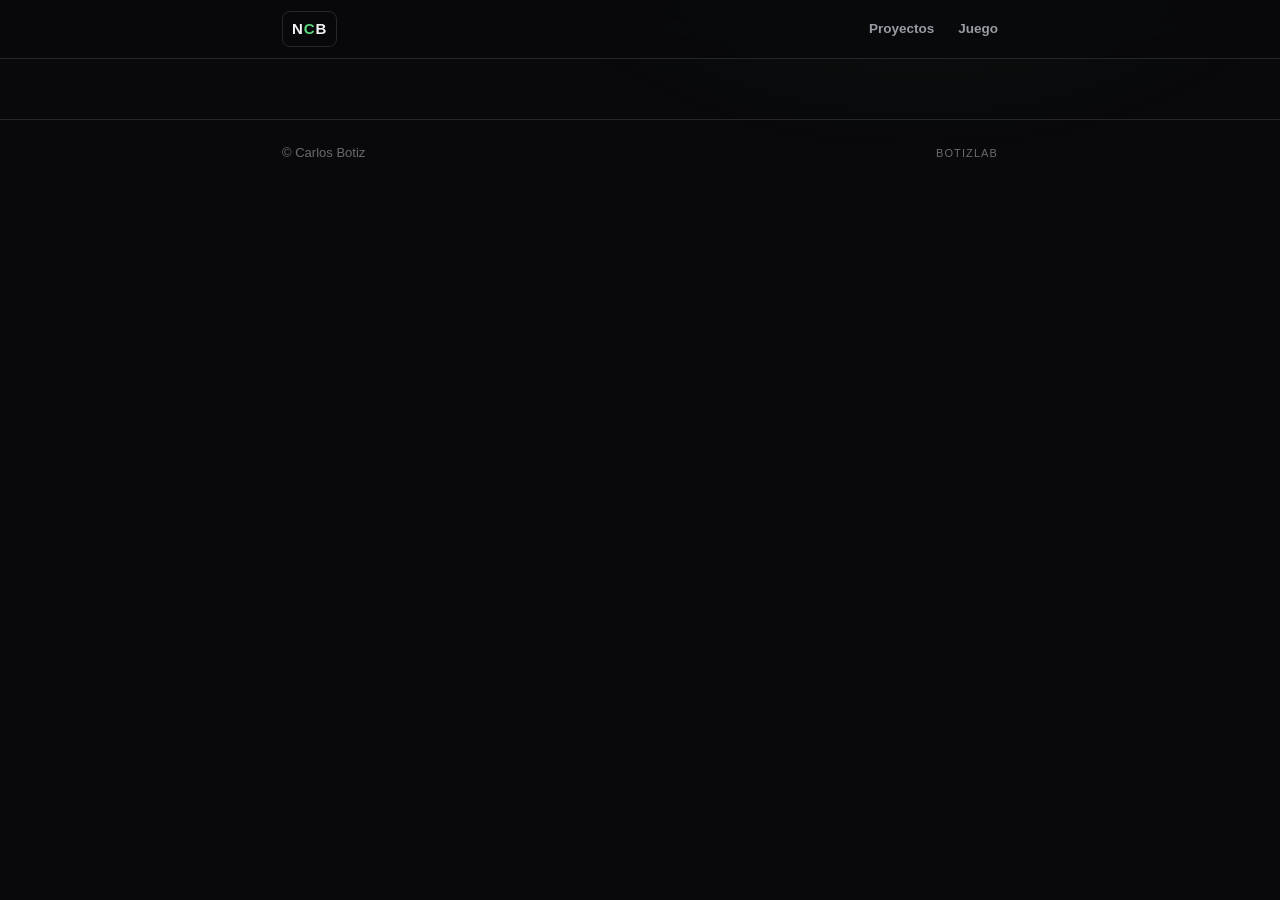
==== cuenta/index.html @ 978d1b6d "Entrar y crear cuenta, reordenados Los textos hablan de BotizLab, que es lo que es la cuenta, y no d" ====
<!DOCTYPE html>
<html lang="es">
<head>
  <meta charset="UTF-8" />
  <meta name="viewport" content="width=device-width, initial-scale=1.0" />
  <title>Tu cuenta — Carlos Botiz</title>
  <meta name="description" content="Tu cuenta de GymSpeak: la misma para la app, el juego y la web." />
  <meta name="theme-color" content="#09090b" />
  <link rel="icon" href="../assets/favicon.svg" type="image/svg+xml" />
  <link rel="stylesheet" href="../css/styles.css?v=9" />
  <link rel="stylesheet" href="cuenta.css?v=9" />
</head>
<body>

  <nav class="nav">
    <div class="wrap nav-inner">
      <a class="mono" href="/" aria-label="Inicio">N<i>C</i>B</a>
      <div class="nav-links">
        <a href="/#proyectos">Proyectos</a>
        <a href="/juego/">Juego</a>
      </div>
    </div>
  </nav>

  <main class="wrap estrecho">

    <!-- Cargando: evita el parpadeo de "Entrar" a quien ya tiene sesión -->
    <p class="cargando" id="cargando">Un momento…</p>

    <!-- ── Entrar o registrarse ── -->
    <section class="card" id="acceso" hidden>
      <div class="pestanas" role="tablist">
        <button type="button" role="tab" data-modo="entrar" aria-selected="true">Entrar</button>
        <button type="button" role="tab" data-modo="registro" aria-selected="false">Crear cuenta</button>
      </div>

      <p class="explica" id="explica">
        Si ya tienes cuenta de BotizLab, inicia sesión.
      </p>

      <form id="formAcceso" novalidate onsubmit="return false">
        <!-- En el registro cada campo va en su línea: son datos distintos, y en
             pareja parecen uno solo partido en dos -->
        <div class="solo-registro" hidden>
          <label>
            <span>Nombre</span>
            <input type="text" name="nombre" maxlength="40" autocomplete="name" aria-describedby="e-nombre" />
            <small class="fallo" id="e-nombre"></small>
          </label>
          <label>
            <span>Usuario</span>
            <input type="text" name="usuario" maxlength="20" autocomplete="username" placeholder="sin arroba" aria-describedby="e-usuario" />
            <small class="fallo" id="e-usuario"></small>
          </label>
        </div>

        <label>
          <span>Correo</span>
          <input type="email" name="email" maxlength="120" required autocomplete="email" aria-describedby="e-email" />
          <small class="fallo" id="e-email"></small>
        </label>

        <label>
          <span>Contraseña</span>
          <input type="password" name="clave" required autocomplete="current-password" aria-describedby="e-clave" />
          <small class="fallo" id="e-clave"></small>
        </label>

        <!-- Sin marcarla no se crea la cuenta. Y va desmarcada de fábrica: un
             consentimiento que viene puesto no consiente nada. -->
        <div class="solo-registro acepto" hidden>
          <label class="casilla">
            <input type="checkbox" name="acepto" aria-describedby="e-acepto" />
            <span class="casilla-txt">
              He leído y acepto los
              <a href="https://botizlab.github.io/gymspeak-web/terminos.html" target="_blank" rel="noopener">términos</a>
              y la
              <a href="https://botizlab.github.io/gymspeak-web/privacidad.html" target="_blank" rel="noopener">política de privacidad</a>.
            </span>
          </label>
          <small class="fallo" id="e-acepto"></small>
        </div>

        <div class="envio">
          <button class="btn btn-primary" type="submit" id="btnAcceso">Entrar</button>
          <button class="btn-texto" type="button" id="btnOlvide">He olvidado mi contraseña</button>
        </div>
        <p class="aviso" id="avisoAcceso" role="status" aria-live="polite"></p>
      </form>

      <p class="cambiar-modo">
        <span id="cambiarTexto">¿No tienes cuenta?</span>
        <button type="button" class="btn-texto" id="btnCambiar">Crear una</button>
      </p>
    </section>

    <!-- ── El perfil ── -->
    <section id="perfil" hidden>
      <div class="card ficha">
        <div class="ficha-cab">
          <span class="emoji-grande" id="emoji">💪</span>
          <div>
            <h1 id="nombreGrande">—</h1>
            <p class="usuario" id="usuarioChico"></p>
          </div>
          <button class="btn btn-ghost" type="button" id="btnSalir">Salir</button>
        </div>

        <dl class="datos-cuenta">
          <div><dt>Correo</dt><dd id="correo"></dd></div>
          <div><dt>En GymSpeak desde</dt><dd id="desde"></dd></div>
        </dl>
      </div>

      <h2 class="label">Editar</h2>
      <div class="card">
        <form id="formPerfil" novalidate onsubmit="return false">
          <div class="campos">
            <label>
              <span>Nombre</span>
              <input type="text" id="pNombre" maxlength="40" aria-describedby="e-pnombre" />
              <small class="fallo" id="e-pnombre"></small>
            </label>
            <label>
              <span>Usuario</span>
              <input type="text" id="pUsuario" maxlength="20" placeholder="sin arroba" aria-describedby="e-pusuario" />
              <small class="fallo" id="e-pusuario"></small>
            </label>
          </div>
          <div class="envio">
            <button class="btn btn-primary" type="submit" id="btnGuardar">Guardar</button>
            <p class="aviso" id="avisoPerfil" role="status" aria-live="polite"></p>
          </div>
        </form>
      </div>

      <p class="borrar">
        ¿Quieres irte? Puedes
        <a href="https://botizlab.github.io/gymspeak-web/eliminar-cuenta.html" target="_blank" rel="noopener">eliminar tu cuenta</a>.
      </p>
    </section>

  </main>

  <footer>
    <div class="wrap footer-inner">
      <span>© <span id="year"></span> Carlos Botiz</span>
      <span class="sello">BotizLab</span>
    </div>
  </footer>

  <script type="module" src="cuenta-pagina.js?v=9"></script>
</body>
</html>
---- css/styles.css ----
/* ============================================================
   Carlos Botiz — los proyectos, en bloques
   Todo en cajas, tipografía contenida (nada de titulares gigantes)
   y el muñeco corriendo por la barra.
   ============================================================ */

:root {
  --bg: #09090b;
  --surface: #141417;
  --surface-2: #1b1b1f;
  --border: #26262c;
  --text: #f4f4f6;
  --muted: #9a9aa3;
  --faint: #6a6a73;
  --accent: #5ad67d;
  --font: -apple-system, BlinkMacSystemFont, "Segoe UI", Roboto, Helvetica, Arial, sans-serif;

  /* Columna estrecha: es una ficha, no un cartel */
  --maxw: 760px;
  --nav-h: 58px;
  --media: 380px;   /* la mitad de --maxw, para colocar los márgenes */
}

* { box-sizing: border-box; margin: 0; padding: 0; }
html { scroll-behavior: smooth; }
body {
  font-family: var(--font);
  background: var(--bg);
  color: var(--text);
  font-size: 15px;
  line-height: 1.65;
  -webkit-font-smoothing: antialiased;
  overflow-x: hidden;
}
body::before {
  content: ""; position: fixed; inset: 0; z-index: -1; pointer-events: none;
  background: radial-gradient(620px 380px at 72% -12%, rgba(90, 214, 125, .055), transparent 70%);
}

/* ─── Los márgenes son la cinta ──────────────────────────────
   El hueco de los lados se convierte en la pista del juego: dos bandas de
   travesaños que bajan hacia ti según haces scroll, como la cinta de correr.
   Muy tenues a propósito: acompañan, no compiten con el contenido. */
.lados { position: fixed; inset: 0; z-index: -1; pointer-events: none; }
/* Ocupan el margen entero, de la columna al borde de la pantalla: si no,
   queda otro hueco muerto por fuera de la banda. */
.lado { position: absolute; top: 0; bottom: 0; overflow: hidden; }
.lado-izq { left: 0; right: calc(50% + var(--media)); }
.lado-der { left: calc(50% + var(--media)); right: 0; }

/* Los raíles que encierran la banda */
.lado::before, .lado::after {
  content: ""; position: absolute; top: 0; bottom: 0; width: 1px;
  background: linear-gradient(transparent, rgba(90, 214, 125, .16) 14%, rgba(90, 214, 125, .16) 86%, transparent);
}
.lado::before { left: 0; }
.lado::after { right: 0; }

/* Los travesaños. Se pintan de sobra por arriba y por abajo para que al
   desplazarlos no aparezca un borde vacío. */
.cinta {
  position: absolute; left: 0; right: 0; top: -60px; bottom: -60px;
  background: repeating-linear-gradient(
    to bottom,
    rgba(244, 244, 246, .05) 0 1px,
    transparent 1px 44px
  );
  will-change: transform;
}

/* Por debajo de esto el margen es demasiado fino para que se lea */
@media (max-width: 940px) { .lados { display: none; } }

a { color: inherit; text-decoration: none; }
img { max-width: 100%; }
.wrap { width: 100%; max-width: var(--maxw); margin: 0 auto; padding: 0 22px; }

:focus-visible { outline: 2px solid var(--accent); outline-offset: 3px; border-radius: 4px; }

/* Varios bloques son grid o flex, y eso gana al `hidden` por defecto */
[hidden] { display: none !important; }


/* ─── Barra ──────────────────────────────────────────────── */
.nav {
  position: sticky; top: 0; z-index: 40;
  background: rgba(9, 9, 11, .82); backdrop-filter: blur(12px);
  border-bottom: 1px solid var(--border);
}
.nav-inner { position: relative; display: flex; align-items: center; justify-content: space-between; height: var(--nav-h); }

.mono {
  font-size: 15px; font-weight: 800; letter-spacing: .06em;
  border: 1px solid var(--border); border-radius: 8px; padding: 5px 9px;
  transition: border-color .18s;
}
.mono i { color: var(--accent); font-style: normal; }
.mono:hover { border-color: var(--accent); }

/* `align-items: center` es lo que endereza el botón de cuenta: sin él los
   elementos se estiran y su texto queda a distinta altura que los enlaces. */
.nav-links { display: flex; gap: 24px; align-items: center; }
.nav-links a { color: var(--muted); font-size: 13.5px; font-weight: 600; transition: color .15s; }
.nav-links a:hover { color: var(--text); }
.nav-toggle {
  display: none; background: none; border: 0; color: var(--text);
  font-size: 21px; line-height: 1; cursor: pointer; padding: 6px;
}

/* El muñeco corre por el borde inferior de la barra y salta los enlaces.
   Va detrás de todo para no comerse ningún clic. */
.runner { position: absolute; left: 0; bottom: 0; z-index: -1; pointer-events: none; }

/* ─── Cajas ──────────────────────────────────────────────── */
.card {
  background: var(--surface);
  border: 1px solid var(--border);
  border-radius: 16px;
  padding: 26px;
}

.label {
  font-size: 11px; font-weight: 700; letter-spacing: .18em; text-transform: uppercase;
  color: var(--faint); margin: 0 0 16px 4px;
}

main { padding: 42px 0 20px; }
main section { margin-bottom: 46px; }


/* ─── Quién soy ──────────────────────────────────────────── */
.intro { display: grid; grid-template-columns: 84px 1fr; gap: 22px; align-items: start; }
.avatar {
  position: relative; width: 84px; height: 84px; border-radius: 14px; overflow: hidden;
  border: 1px solid var(--border); background: var(--surface-2);
  display: grid; place-items: center;
}
.avatar img { position: absolute; inset: 0; width: 100%; height: 100%; object-fit: cover; z-index: 1; }
.avatar svg { width: 40px; height: 46px; }

.intro h1 { font-size: 18px; font-weight: 800; letter-spacing: -.01em; line-height: 1.3; }
.intro .role {
  font-size: 12px; font-weight: 700; letter-spacing: .04em;
  color: var(--accent); margin: 2px 0 12px;
}
.intro p { color: var(--muted); }
.intro .intro-text > p:last-child { max-width: 56ch; }

/* ─── Proyectos ──────────────────────────────────────────── */
.proyecto {
  display: grid; grid-template-columns: 180px 1fr; gap: 24px; align-items: start;
  margin-bottom: 16px; transition: border-color .2s;
}
.proyecto:hover { border-color: #34343c; }

/* La proporción se declara aquí para que la caja reserve su sitio antes de que
   la imagen (que carga en diferido) llegue. Si no, la fila mide 2 px y pega un
   salto al cargar. */
.thumb {
  border-radius: 10px; overflow: hidden; border: 1px solid var(--border); background: #000;
  transition: transform .25s ease;
  aspect-ratio: 800 / 498;
}
.thumb img { display: block; width: 100%; height: 100%; object-fit: cover; }
.proyecto:hover .thumb { transform: translateY(-3px); }
/* La captura de la app es vertical (1076x2238): se recorta por arriba para que
   no estire la fila hasta lo absurdo */
.thumb-app { aspect-ratio: 180 / 150; }
.thumb-app img { object-position: top; }

.proyecto-head { display: flex; align-items: center; gap: 10px; flex-wrap: wrap; }
.proyecto-head h3 { font-size: 17px; font-weight: 800; letter-spacing: -.01em; }
.proyecto-head .icono { width: 26px; height: 26px; border-radius: 7px; border: 1px solid var(--border); }

.proyecto p { color: var(--muted); margin: 10px 0 0; font-size: 14.5px; }

.datos { list-style: none; display: flex; flex-wrap: wrap; gap: 8px; margin: 14px 0 0; }
.datos li {
  font-size: 11.5px; color: var(--faint);
  background: var(--surface-2); border: 1px solid var(--border);
  border-radius: 6px; padding: 3px 9px;
}

.acciones { display: flex; gap: 10px; flex-wrap: wrap; margin-top: 18px; }

/* ─── Botones ────────────────────────────────────────────── */
.btn {
  position: relative; overflow: hidden;
  display: inline-flex; align-items: center; gap: 8px;
  padding: 10px 18px; border-radius: 10px; font-size: 13.5px; font-weight: 700;
  border: 1px solid transparent; cursor: pointer;
  transition: transform .18s ease, box-shadow .18s ease, border-color .18s ease;
}
.btn-primary { background: var(--text); color: #0a0a0b; }
.btn-primary:hover { transform: translateY(-2px); box-shadow: 0 8px 22px rgba(255, 255, 255, .14); }
.btn-primary::after {
  content: ""; position: absolute; top: 0; left: -130%; width: 55%; height: 100%;
  background: linear-gradient(120deg, transparent, rgba(255, 255, 255, .5), transparent);
  transform: skewX(-20deg); transition: left .55s ease;
}
.btn-primary:hover::after { left: 150%; }
.btn-ghost { background: var(--surface-2); color: var(--text); border-color: var(--border); }
.btn-ghost:hover { transform: translateY(-2px); border-color: var(--accent); }

/* ─── Contacto ───────────────────────────────────────────── */
.contacto { display: flex; flex-direction: column; align-items: stretch; gap: 16px; }
.contacto > p { color: var(--muted); }

.formulario { display: flex; flex-direction: column; gap: 12px; }
.campos { display: grid; grid-template-columns: 1fr 1fr; gap: 12px; }

.formulario label { display: flex; flex-direction: column; gap: 6px; }
.formulario label > span {
  font-size: 11px; font-weight: 700; letter-spacing: .12em; text-transform: uppercase;
  color: var(--faint);
}
.formulario input, .formulario textarea {
  font: inherit; font-size: 14px; color: var(--text);
  background: var(--bg); border: 1px solid var(--border); border-radius: 9px;
  padding: 10px 12px; width: 100%;
  transition: border-color .18s;
}
.formulario textarea { resize: vertical; min-height: 96px; }
.formulario input:hover, .formulario textarea:hover { border-color: #34343c; }
.formulario input:focus, .formulario textarea:focus {
  outline: none; border-color: var(--accent);
}
/* El rojo lo pone el validador, no el navegador: así solo se marca lo que el
   usuario ya ha dejado atrás, y nunca mientras teclea por primera vez. */
.formulario input.malo, .formulario textarea.malo { border-color: #d9614a; }
.formulario input.malo:focus, .formulario textarea.malo:focus { border-color: #e57b63; }

.fallo { font-size: 12px; color: #e57b63; min-height: 0; }
.fallo:empty { display: none; }

.contador {
  float: right; font-weight: 500; letter-spacing: 0; text-transform: none;
  color: var(--faint); font-size: 10.5px;
}
.contador.apurado { color: #e57b63; }

/* El cebo tiene que ser invisible para personas pero rellenable por un robot:
   nada de display:none, que muchos ya lo detectan. */
.cebo {
  position: absolute; width: 1px; height: 1px; overflow: hidden;
  clip-path: inset(50%); white-space: nowrap;
}

.envio { display: flex; align-items: center; gap: 14px; flex-wrap: wrap; margin-top: 2px; }
.envio .btn:disabled { opacity: .55; cursor: default; transform: none; box-shadow: none; }

.aviso { font-size: 13px; margin: 0; min-height: 1.2em; }
.aviso.ok { color: var(--accent); }
.aviso.mal { color: #e57b63; }

.alterna { font-size: 13px; color: var(--faint); }
.alterna a { color: var(--muted); border-bottom: 1px solid var(--border); }
.alterna a:hover { color: var(--accent); border-color: var(--accent); }
.redes { display: flex; gap: 18px; flex-wrap: wrap; }
.redes a { font-size: 13.5px; font-weight: 600; color: var(--muted); transition: color .15s; }
.redes a:hover { color: var(--accent); }

/* ─── Pie ────────────────────────────────────────────────── */
footer { border-top: 1px solid var(--border); padding: 22px 0; margin-top: 20px; }
.footer-inner {
  display: flex; justify-content: space-between; align-items: center;
  flex-wrap: wrap; gap: 8px; color: var(--faint); font-size: 13px;
}
.sello { letter-spacing: .1em; text-transform: uppercase; font-size: 11px; }

/* ─── Aparición al bajar ─────────────────────────────────── */
.reveal { opacity: 0; transform: translateY(14px); transition: opacity .5s ease, transform .5s ease; }
.reveal.in { opacity: 1; transform: none; }

/* ─── Estrecho ───────────────────────────────────────────── */

@media (max-width: 620px) {
  .campos { grid-template-columns: 1fr; }
  .intro { grid-template-columns: 64px 1fr; gap: 16px; }
  .avatar { width: 64px; height: 64px; }
  .avatar svg { width: 30px; height: 35px; }

  .proyecto { grid-template-columns: 1fr; gap: 18px; }
  .thumb-app { max-width: 190px; }

  .nav-toggle { display: block; }
  .nav-links {
    position: absolute; top: var(--nav-h); left: -22px; right: -22px;
    flex-direction: column; gap: 0;
    background: var(--bg); border-bottom: 1px solid var(--border);
    max-height: 0; overflow: hidden; transition: max-height .3s ease;
  }
  .nav-links.open { max-height: 160px; }
  .nav-links a { padding: 14px 22px; width: 100%; border-top: 1px solid var(--border); }
}

@media (prefers-reduced-motion: reduce) {
  html { scroll-behavior: auto; }
  * { animation-duration: .001ms !important; transition-duration: .001ms !important; }
  .reveal { opacity: 1; transform: none; }
}
---- cuenta/cuenta.css ----
/* La página de cuenta. Hereda todo de ../css/styles.css; aquí solo lo suyo. */

.estrecho { max-width: 560px; }
main.estrecho { padding-top: 40px; }

.cargando { color: var(--faint); text-align: center; padding: 60px 0; font-size: 14px; }

/* ─── Entrar / crear cuenta ─────────────────────────────── */
.pestanas {
  display: flex; gap: 4px; padding: 4px; margin-bottom: 18px;
  background: var(--bg); border: 1px solid var(--border); border-radius: 11px;
}
.pestanas button {
  flex: 1; font: inherit; font-size: 13.5px; font-weight: 700; cursor: pointer;
  background: none; border: 0; color: var(--muted); border-radius: 8px; padding: 8px;
  transition: background .18s, color .18s;
}
.pestanas button:hover { color: var(--text); }
.pestanas button[aria-selected="true"] { background: var(--surface-2); color: var(--text); }

.explica { color: var(--muted); font-size: 13.5px; margin-bottom: 18px; }

#formAcceso { display: flex; flex-direction: column; gap: 12px; }
#formAcceso label { display: flex; flex-direction: column; gap: 6px; }
#formAcceso label > span,
#formPerfil label > span {
  font-size: 11px; font-weight: 700; letter-spacing: .12em; text-transform: uppercase;
  color: var(--faint);
}
#formAcceso input, #formPerfil input {
  font: inherit; font-size: 14px; color: var(--text);
  background: var(--bg); border: 1px solid var(--border); border-radius: 9px;
  padding: 10px 12px; width: 100%; transition: border-color .18s;
}
#formAcceso input:focus, #formPerfil input:focus { outline: none; border-color: var(--accent); }
#formAcceso input.malo, #formPerfil input.malo { border-color: #d9614a; }
#formAcceso input::placeholder, #formPerfil input::placeholder { color: var(--faint); }

/* El botón manda y va centrado; el enlace de la contraseña, debajo y en
   pequeño, que es una salida de emergencia y no la acción principal. */
#formAcceso .envio {
  display: flex; flex-direction: column; align-items: center; gap: 12px;
  margin-top: 6px;
}
#formAcceso .envio .btn { min-width: 180px; justify-content: center; }

.btn-texto {
  font: inherit; font-size: 12.5px; background: none; border: 0; cursor: pointer;
  color: var(--muted); text-decoration: underline; text-underline-offset: 3px; padding: 0;
}
.btn-texto:hover { color: var(--accent); }
.btn-texto[hidden] { display: none; }

/* ─── Aceptar términos ──────────────────────────────────── */
.acepto { margin-top: 4px; }
.casilla {
  display: flex; flex-direction: row; align-items: flex-start; gap: 10px;
  cursor: pointer;
}
.casilla input[type="checkbox"] {
  width: 17px; height: 17px; flex: 0 0 auto; margin-top: 2px;
  accent-color: var(--accent); cursor: pointer;
}
.casilla-txt {
  font-size: 12.5px; line-height: 1.5; color: var(--muted);
  /* Gana a la regla de las etiquetas del formulario, que van en versalitas */
  font-weight: 400; letter-spacing: 0; text-transform: none;
}
.casilla-txt a { color: var(--text); text-decoration: underline; text-underline-offset: 2px; }
.casilla-txt a:hover { color: var(--accent); }
.acepto.malo .casilla input { outline: 2px solid #d9614a; outline-offset: 2px; }

/* ─── Cambiar de entrar a crear cuenta ──────────────────── */
.cambiar-modo {
  margin-top: 20px; padding-top: 16px; border-top: 1px solid var(--border);
  text-align: center; font-size: 12.5px; color: var(--faint);
}
.cambiar-modo .btn-texto { font-size: 12.5px; margin-left: 4px; color: var(--accent); }
.cambiar-modo .btn-texto:hover { color: var(--text); }

/* ─── La ficha del perfil ───────────────────────────────── */
.ficha-cab { display: flex; align-items: center; gap: 16px; flex-wrap: wrap; }
.emoji-grande {
  width: 62px; height: 62px; display: grid; place-items: center; font-size: 30px;
  background: var(--surface-2); border: 1px solid var(--border); border-radius: 15px;
  flex: 0 0 auto;
}
.ficha-cab h1 { font-size: 19px; font-weight: 800; letter-spacing: -.01em; }
.ficha-cab .usuario { font-size: 13px; color: var(--accent); }
.ficha-cab .btn { margin-left: auto; }

.datos-cuenta {
  margin-top: 20px; padding-top: 18px; border-top: 1px solid var(--border);
  display: grid; gap: 12px;
}
.datos-cuenta > div { display: grid; grid-template-columns: 150px 1fr; gap: 12px; align-items: baseline; }
.datos-cuenta dt {
  font-size: 11px; font-weight: 700; letter-spacing: .1em; text-transform: uppercase; color: var(--faint);
}
.datos-cuenta dd { margin: 0; font-size: 14px; overflow-wrap: anywhere; }

#formPerfil { display: flex; flex-direction: column; gap: 14px; }
#formPerfil label { display: flex; flex-direction: column; gap: 6px; }

.emojis { display: flex; flex-wrap: wrap; gap: 7px; }
.emoji-op {
  width: 40px; height: 40px; font-size: 19px; cursor: pointer; line-height: 1;
  background: var(--bg); border: 1px solid var(--border); border-radius: 10px;
  transition: border-color .15s, transform .15s;
}
.emoji-op:hover { transform: translateY(-2px); border-color: var(--muted); }
.emoji-op[aria-checked="true"] { border-color: var(--accent); background: var(--surface-2); }

/* ─── A dónde vale tu cuenta ────────────────────────────── */
.enlaces { display: grid; gap: 10px; }
.destino {
  display: block; padding: 15px 17px; border-radius: 12px;
  background: var(--surface); border: 1px solid var(--border);
  transition: border-color .18s, transform .18s;
}
.destino:hover { border-color: var(--accent); transform: translateY(-2px); }
.destino b { display: block; font-size: 14.5px; }
.destino span { font-size: 12.5px; color: var(--muted); }

.borrar { margin-top: 26px; font-size: 12.5px; color: var(--faint); text-align: center; }
.borrar a { color: var(--muted); text-decoration: underline; text-underline-offset: 2px; }
.borrar a:hover { color: #e57b63; }

@media (max-width: 520px) {
  .datos-cuenta > div { grid-template-columns: 1fr; gap: 2px; }
  .ficha-cab .btn { margin-left: 0; }
}

/* Salir en dos pasos: el segundo clic va en rojo, para que no se confunda
   con cualquier otro botón */
.btn.peligro {
  color: #e57b63; border-color: rgba(229, 123, 99, .45);
  background: rgba(229, 123, 99, .1);
}
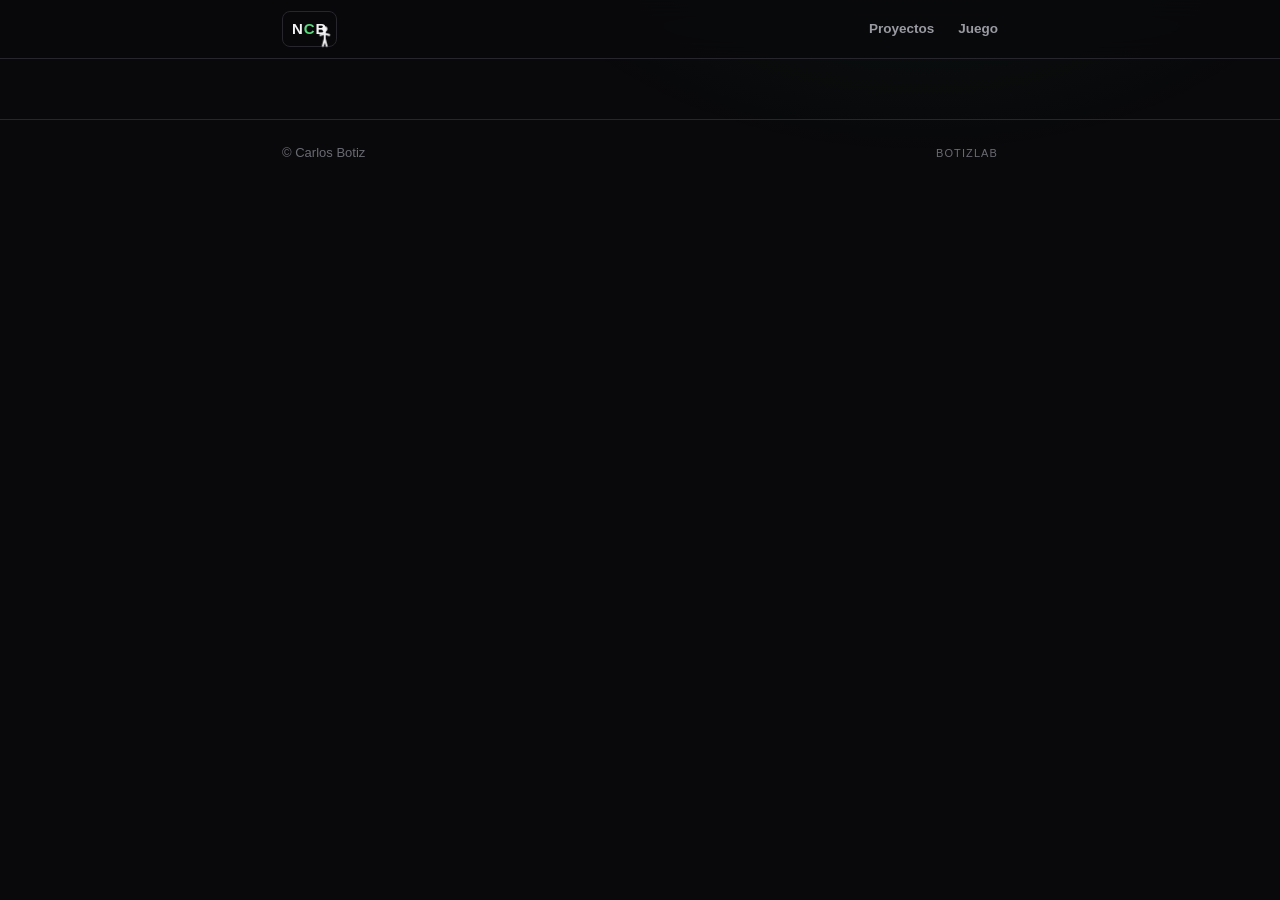
==== commit fa690f13: "El perfil se muda a /cuenta/ y el muneco a todas las barras /cuenta/ deja de ser una ficha suelta y " ====
--- a/cuenta/index.html
+++ b/cuenta/index.html
@@ -112,26 +112,57 @@
         </dl>
       </div>
 
-      <h2 class="label">Editar</h2>
+      <h2 class="label">Editar perfil</h2>
       <div class="card">
         <form id="formPerfil" novalidate onsubmit="return false">
-          <div class="campos">
-            <label>
-              <span>Nombre</span>
-              <input type="text" id="pNombre" maxlength="40" aria-describedby="e-pnombre" />
-              <small class="fallo" id="e-pnombre"></small>
-            </label>
-            <label>
-              <span>Usuario</span>
-              <input type="text" id="pUsuario" maxlength="20" placeholder="sin arroba" aria-describedby="e-pusuario" />
-              <small class="fallo" id="e-pusuario"></small>
-            </label>
-          </div>
+          <label>
+            <span>Nombre visible</span>
+            <input type="text" id="pNombre" maxlength="40" placeholder="Tu nombre" aria-describedby="e-pnombre" />
+            <small class="fallo" id="e-pnombre"></small>
+          </label>
+          <label>
+            <span>Usuario</span>
+            <input type="text" id="pUsuario" maxlength="24" placeholder="sin arroba" aria-describedby="e-pusuario" />
+            <small class="fallo" id="e-pusuario"></small>
+          </label>
+          <label>
+            <span>Bio <b class="contador" id="contadorBio"></b></span>
+            <textarea id="pBio" rows="2" maxlength="150" placeholder="Algo corto sobre ti"></textarea>
+          </label>
+          <label>
+            <span>Emoji</span>
+            <div class="emojis" id="emojis" role="radiogroup" aria-label="Elige un emoji"></div>
+          </label>
           <div class="envio">
-            <button class="btn btn-primary" type="submit" id="btnGuardar">Guardar</button>
+            <button class="btn btn-primary" type="submit" id="btnGuardar">Guardar perfil</button>
             <p class="aviso" id="avisoPerfil" role="status" aria-live="polite"></p>
           </div>
         </form>
+      </div>
+
+      <h2 class="label">Ajustes</h2>
+      <div class="card">
+        <form id="formAjustes" novalidate onsubmit="return false">
+          <label>
+            <span>Unidad de peso</span>
+            <select id="pUnidad">
+              <option value="kg">Kilogramos (kg)</option>
+              <option value="lb">Libras (lb)</option>
+            </select>
+          </label>
+          <label class="casilla ajuste">
+            <input type="checkbox" id="pCalendario" />
+            <span class="casilla-txt">Que mis amigos puedan ver mi calendario de entrenamientos.</span>
+          </label>
+          <div class="envio">
+            <button class="btn btn-primary" type="submit" id="btnAjustes">Guardar ajustes</button>
+            <p class="aviso" id="avisoAjustes" role="status" aria-live="polite"></p>
+          </div>
+        </form>
+        <p class="nota-app">
+          El peso corporal, el sexo y el objetivo de entrenamiento se configuran en la app,
+          en la pantalla del Entrenador. La suscripción Pro, también.
+        </p>
       </div>
 
       <p class="borrar">
@@ -150,5 +181,9 @@
   </footer>
 
   <script type="module" src="cuenta-pagina.js?v=9"></script>
+  <script type="module">
+    import { montarCorredor } from '../js/corredor.js?v=9';
+    montarCorredor('.nav-inner');
+  </script>
 </body>
 </html>
--- a/cuenta/cuenta.css
+++ b/cuenta/cuenta.css
@@ -53,7 +53,10 @@
 
 /* ─── Aceptar términos ──────────────────────────────────── */
 .acepto { margin-top: 4px; }
-.casilla {
+/* El selector va con #formAcceso a propósito: `#formAcceso label` pone
+   `flex-direction: column` y gana por especificidad, así que sin esto la
+   casilla acaba ENCIMA del texto en vez de a su izquierda. */
+#formAcceso label.casilla {
   display: flex; flex-direction: row; align-items: flex-start; gap: 10px;
   cursor: pointer;
 }
@@ -137,3 +140,36 @@
   color: #e57b63; border-color: rgba(229, 123, 99, .45);
   background: rgba(229, 123, 99, .1);
 }
+
+/* ─── Perfil completo ───────────────────────────────────── */
+#formPerfil textarea, #formAjustes select {
+  font: inherit; font-size: 14px; color: var(--text);
+  background: var(--bg); border: 1px solid var(--border); border-radius: 9px;
+  padding: 10px 12px; width: 100%; transition: border-color .18s;
+}
+#formPerfil textarea { resize: vertical; min-height: 62px; }
+#formPerfil textarea:focus, #formAjustes select:focus { outline: none; border-color: var(--accent); }
+
+#formAjustes { display: flex; flex-direction: column; gap: 16px; }
+#formAjustes label { display: flex; flex-direction: column; gap: 6px; }
+#formAjustes label > span {
+  font-size: 11px; font-weight: 700; letter-spacing: .12em; text-transform: uppercase;
+  color: var(--faint);
+}
+/* Igual que en el registro: el cuadradito a la izquierda del texto */
+#formAjustes label.casilla { flex-direction: row; align-items: flex-start; gap: 10px; cursor: pointer; }
+#formAjustes .casilla input[type="checkbox"] {
+  width: 17px; height: 17px; flex: 0 0 auto; margin-top: 2px;
+  accent-color: var(--accent); cursor: pointer;
+}
+
+#formPerfil .envio, #formAjustes .envio {
+  display: flex; align-items: center; gap: 14px; flex-wrap: wrap; margin-top: 4px;
+}
+
+.contador { float: none; font-weight: 500; letter-spacing: 0; text-transform: none; color: var(--faint); font-size: 10.5px; }
+
+.nota-app {
+  margin-top: 18px; padding-top: 14px; border-top: 1px solid var(--border);
+  font-size: 12px; color: var(--faint); line-height: 1.55;
+}
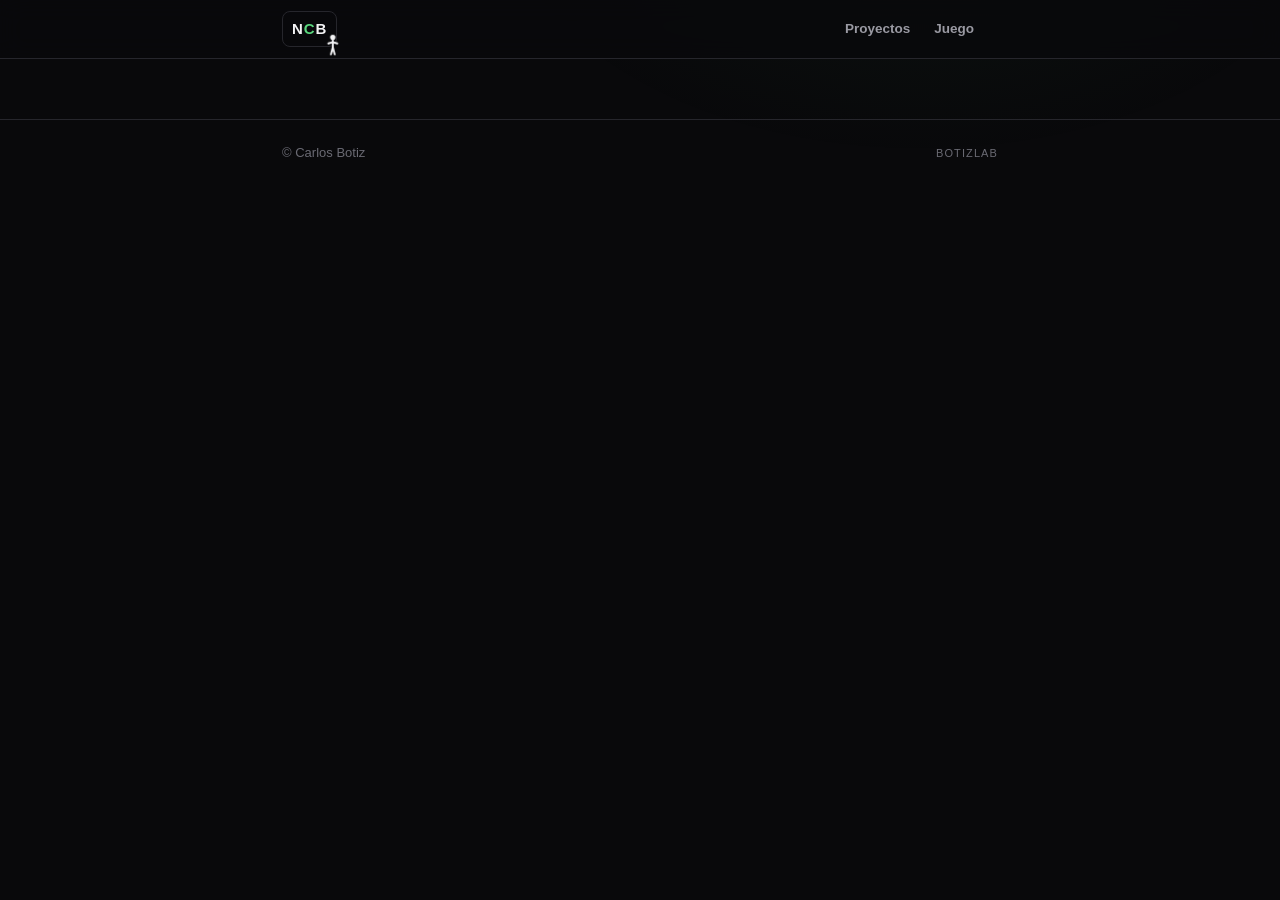
==== commit 91933b9a: "El desplegable de cuenta, tambien en /cuenta/ Era el unico menu que se habia quedado sin el. Y el pr" ====
--- a/cuenta/index.html
+++ b/cuenta/index.html
@@ -7,8 +7,8 @@
   <meta name="description" content="Tu cuenta de GymSpeak: la misma para la app, el juego y la web." />
   <meta name="theme-color" content="#09090b" />
   <link rel="icon" href="../assets/favicon.svg" type="image/svg+xml" />
-  <link rel="stylesheet" href="../css/styles.css?v=9" />
-  <link rel="stylesheet" href="cuenta.css?v=9" />
+  <link rel="stylesheet" href="../css/styles.css?v=10" />
+  <link rel="stylesheet" href="cuenta.css?v=10" />
 </head>
 <body>
 
@@ -18,6 +18,7 @@
       <div class="nav-links">
         <a href="/#proyectos">Proyectos</a>
         <a href="/juego/">Juego</a>
+        <span class="hueco-cuenta" id="huecoCuenta"></span>
       </div>
     </div>
   </nav>
@@ -180,10 +181,12 @@
     </div>
   </footer>
 
-  <script type="module" src="cuenta-pagina.js?v=9"></script>
+  <script type="module" src="cuenta-pagina.js?v=10"></script>
   <script type="module">
-    import { montarCorredor } from '../js/corredor.js?v=9';
+    import { montarCorredor } from '../js/corredor.js?v=10';
+    import { montarBoton } from '../js/cuenta.js?v=10';
     montarCorredor('.nav-inner');
+    montarBoton(document.getElementById('huecoCuenta'), { rutaPerfil: '/cuenta/' });
   </script>
 </body>
 </html>
--- a/cuenta/cuenta.css
+++ b/cuenta/cuenta.css
@@ -173,3 +173,9 @@
   margin-top: 18px; padding-top: 14px; border-top: 1px solid var(--border);
   font-size: 12px; color: var(--faint); line-height: 1.55;
 }
+
+/* Cada título se separa de la caja anterior mucho más de lo que se separa de
+   la suya (36 px arriba contra 16 abajo). Sin esto quedaban pegados a la caja
+   de encima, y un título pegado a lo anterior parece que la cierra en vez de
+   abrir lo siguiente. */
+#perfil .label { margin-top: 36px; }
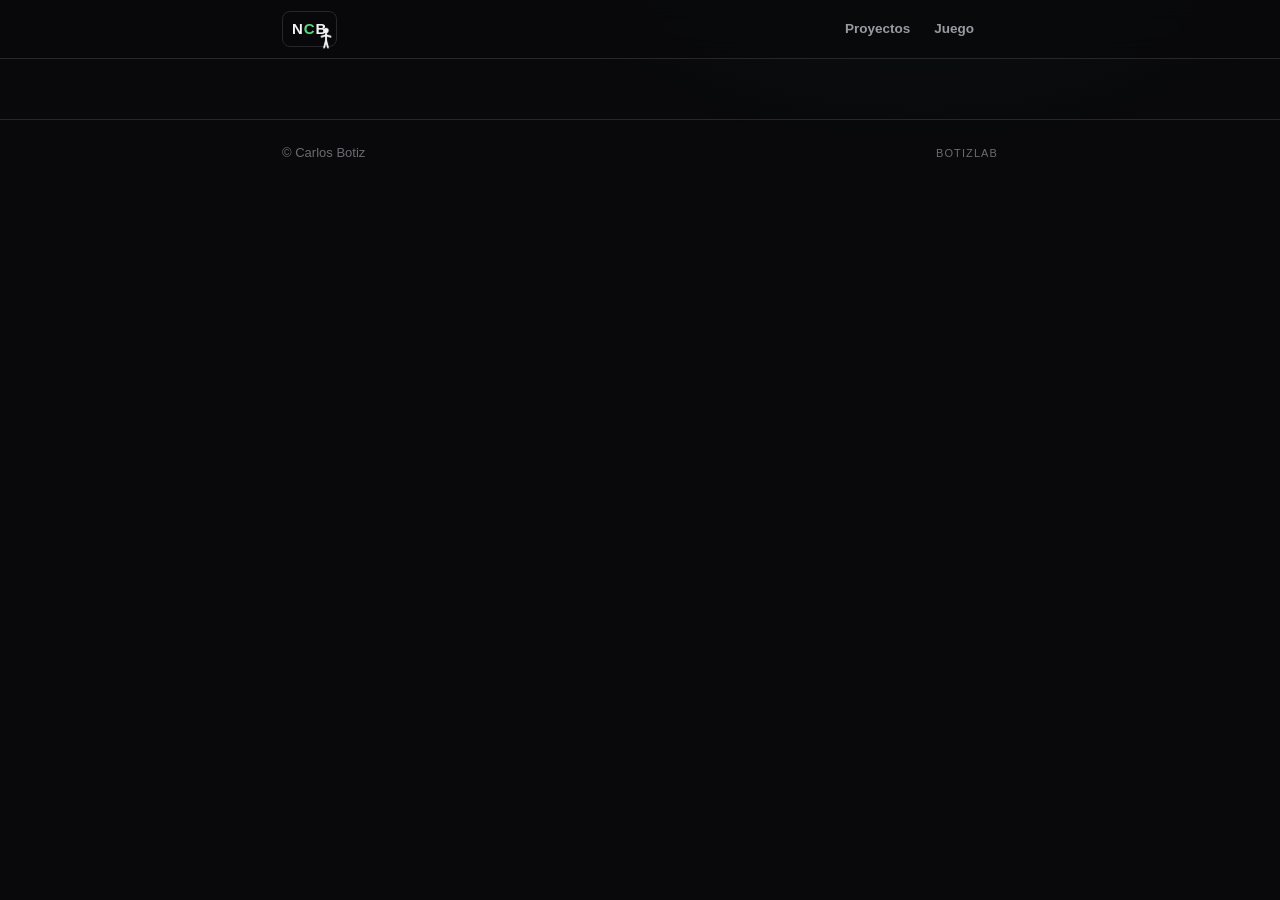
==== commit ce1371a9: "Un solo cuadro de confirmacion para cerrar sesion En /cuenta/ el boton ponia "Salir" y confirmaba ca" ====
--- a/cuenta/index.html
+++ b/cuenta/index.html
@@ -7,8 +7,8 @@
   <meta name="description" content="Tu cuenta de GymSpeak: la misma para la app, el juego y la web." />
   <meta name="theme-color" content="#09090b" />
   <link rel="icon" href="../assets/favicon.svg" type="image/svg+xml" />
-  <link rel="stylesheet" href="../css/styles.css?v=10" />
-  <link rel="stylesheet" href="cuenta.css?v=10" />
+  <link rel="stylesheet" href="../css/styles.css?v=11" />
+  <link rel="stylesheet" href="cuenta.css?v=11" />
 </head>
 <body>
 
@@ -104,7 +104,7 @@
             <h1 id="nombreGrande">—</h1>
             <p class="usuario" id="usuarioChico"></p>
           </div>
-          <button class="btn btn-ghost" type="button" id="btnSalir">Salir</button>
+          <button class="btn btn-ghost" type="button" id="btnSalir">Cerrar sesión</button>
         </div>
 
         <dl class="datos-cuenta">
@@ -181,10 +181,10 @@
     </div>
   </footer>
 
-  <script type="module" src="cuenta-pagina.js?v=10"></script>
+  <script type="module" src="cuenta-pagina.js?v=11"></script>
   <script type="module">
-    import { montarCorredor } from '../js/corredor.js?v=10';
-    import { montarBoton } from '../js/cuenta.js?v=10';
+    import { montarCorredor } from '../js/corredor.js?v=11';
+    import { montarBoton } from '../js/cuenta.js?v=11';
     montarCorredor('.nav-inner');
     montarBoton(document.getElementById('huecoCuenta'), { rutaPerfil: '/cuenta/' });
   </script>
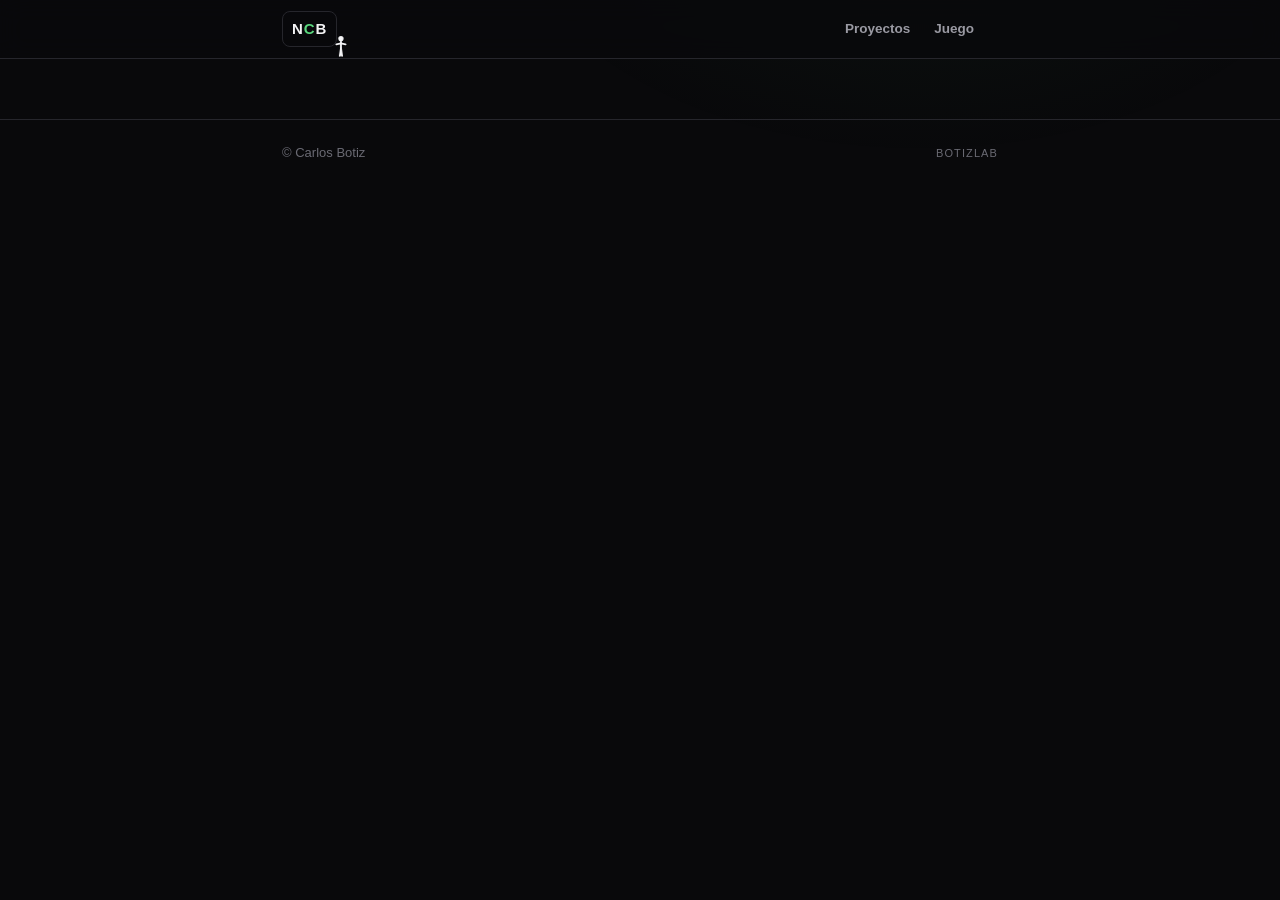
==== commit 0a11c259: "La casilla de terminos, por fin bien, y la tarjeta centrada Dos fallos, los dos por lo mismo: mis re" ====
--- a/cuenta/index.html
+++ b/cuenta/index.html
@@ -7,8 +7,8 @@
   <meta name="description" content="Tu cuenta de GymSpeak: la misma para la app, el juego y la web." />
   <meta name="theme-color" content="#09090b" />
   <link rel="icon" href="../assets/favicon.svg" type="image/svg+xml" />
-  <link rel="stylesheet" href="../css/styles.css?v=11" />
-  <link rel="stylesheet" href="cuenta.css?v=11" />
+  <link rel="stylesheet" href="../css/styles.css?v=12" />
+  <link rel="stylesheet" href="cuenta.css?v=12" />
 </head>
 <body>
 
@@ -181,10 +181,10 @@
     </div>
   </footer>
 
-  <script type="module" src="cuenta-pagina.js?v=11"></script>
+  <script type="module" src="cuenta-pagina.js?v=12"></script>
   <script type="module">
-    import { montarCorredor } from '../js/corredor.js?v=11';
-    import { montarBoton } from '../js/cuenta.js?v=11';
+    import { montarCorredor } from '../js/corredor.js?v=12';
+    import { montarBoton } from '../js/cuenta.js?v=12';
     montarCorredor('.nav-inner');
     montarBoton(document.getElementById('huecoCuenta'), { rutaPerfil: '/cuenta/' });
   </script>
--- a/cuenta/cuenta.css
+++ b/cuenta/cuenta.css
@@ -22,17 +22,21 @@
 
 #formAcceso { display: flex; flex-direction: column; gap: 12px; }
 #formAcceso label { display: flex; flex-direction: column; gap: 6px; }
-#formAcceso label > span,
+/* `:not(.casilla-txt)` es la clave: sin eso, esta regla pinta el texto de la
+   casilla en versalitas de 11 px, porque lleva ID y gana a cualquier clase. */
+#formAcceso label > span:not(.casilla-txt),
 #formPerfil label > span {
   font-size: 11px; font-weight: 700; letter-spacing: .12em; text-transform: uppercase;
   color: var(--faint);
 }
-#formAcceso input, #formPerfil input {
+/* Excluir la casilla es imprescindible: con `width: 100%` medía 462 px de
+   ancho y empujaba su propio texto al otro extremo de la línea. */
+#formAcceso input:not([type="checkbox"]), #formPerfil input {
   font: inherit; font-size: 14px; color: var(--text);
   background: var(--bg); border: 1px solid var(--border); border-radius: 9px;
   padding: 10px 12px; width: 100%; transition: border-color .18s;
 }
-#formAcceso input:focus, #formPerfil input:focus { outline: none; border-color: var(--accent); }
+#formAcceso input:not([type="checkbox"]):focus, #formPerfil input:focus { outline: none; border-color: var(--accent); }
 #formAcceso input.malo, #formPerfil input.malo { border-color: #d9614a; }
 #formAcceso input::placeholder, #formPerfil input::placeholder { color: var(--faint); }
 
@@ -56,17 +60,17 @@
 /* El selector va con #formAcceso a propósito: `#formAcceso label` pone
    `flex-direction: column` y gana por especificidad, así que sin esto la
    casilla acaba ENCIMA del texto en vez de a su izquierda. */
-#formAcceso label.casilla {
+#formAcceso label.casilla, #formAjustes label.casilla {
   display: flex; flex-direction: row; align-items: flex-start; gap: 10px;
   cursor: pointer;
 }
 .casilla input[type="checkbox"] {
-  width: 17px; height: 17px; flex: 0 0 auto; margin-top: 2px;
+  width: 17px; height: 17px; flex: 0 0 auto; margin: 2px 0 0;
   accent-color: var(--accent); cursor: pointer;
 }
 .casilla-txt {
+  flex: 1; min-width: 0;
   font-size: 12.5px; line-height: 1.5; color: var(--muted);
-  /* Gana a la regla de las etiquetas del formulario, que van en versalitas */
   font-weight: 400; letter-spacing: 0; text-transform: none;
 }
 .casilla-txt a { color: var(--text); text-decoration: underline; text-underline-offset: 2px; }
@@ -156,12 +160,6 @@
   font-size: 11px; font-weight: 700; letter-spacing: .12em; text-transform: uppercase;
   color: var(--faint);
 }
-/* Igual que en el registro: el cuadradito a la izquierda del texto */
-#formAjustes label.casilla { flex-direction: row; align-items: flex-start; gap: 10px; cursor: pointer; }
-#formAjustes .casilla input[type="checkbox"] {
-  width: 17px; height: 17px; flex: 0 0 auto; margin-top: 2px;
-  accent-color: var(--accent); cursor: pointer;
-}
 
 #formPerfil .envio, #formAjustes .envio {
   display: flex; align-items: center; gap: 14px; flex-wrap: wrap; margin-top: 4px;
@@ -179,3 +177,18 @@
    de encima, y un título pegado a lo anterior parece que la cierra en vez de
    abrir lo siguiente. */
 #perfil .label { margin-top: 36px; }
+
+/* Entrar/crear cuenta es una tarjeta corta: centrada queda donde la busca el
+   ojo. El perfil no se centra, que es largo y debe empezar arriba. */
+/* Sin restar alturas a ojo: el cuerpo se hace columna, el main se queda con
+   el hueco que sobra entre la barra y el pie, y la tarjeta se centra dentro.
+   Restando un numero fijo quedaba 66 px descuadrada, porque ese numero nunca
+   coincide con lo que mide el pie de verdad. */
+body.centrado { min-height: 100vh; display: flex; flex-direction: column; }
+body.centrado main.estrecho {
+  flex: 1; padding-top: 0;
+  display: grid; align-content: center;
+}
+/* `main section` lleva 46 px de margen inferior, y al centrar cuentan como
+   contenido: la tarjeta quedaba exactamente esos 46 px alta. */
+body.centrado main.estrecho > section { margin-bottom: 0; }
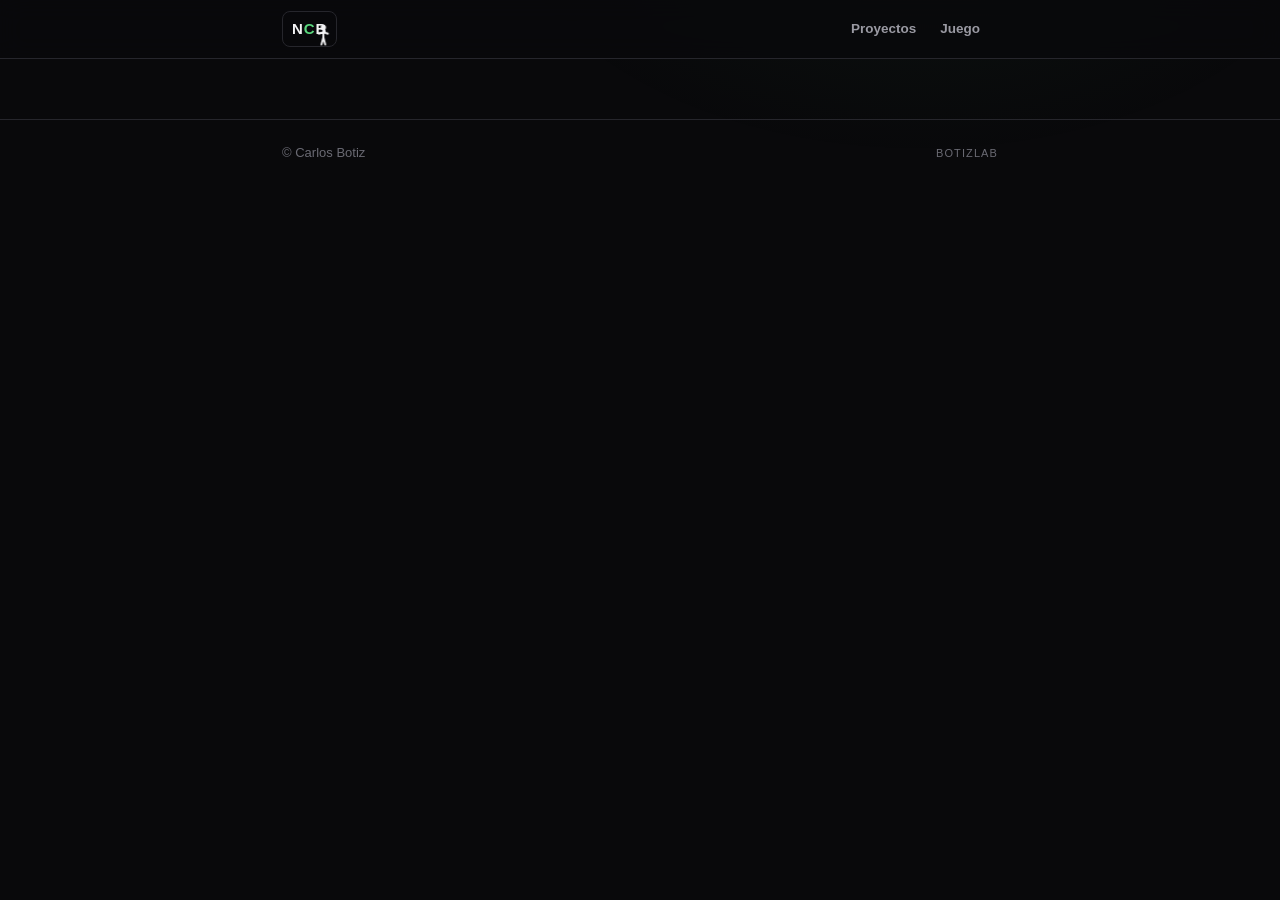
==== commit 20cf45d1: "El movil deja de ser un escritorio encogido El fallo gordo estaba en la hoja de GymSpeak, que compar" ====
--- a/cuenta/index.html
+++ b/cuenta/index.html
@@ -7,18 +7,23 @@
   <meta name="description" content="Tu cuenta de GymSpeak: la misma para la app, el juego y la web." />
   <meta name="theme-color" content="#09090b" />
   <link rel="icon" href="../assets/favicon.svg" type="image/svg+xml" />
-  <link rel="stylesheet" href="../css/styles.css?v=12" />
-  <link rel="stylesheet" href="cuenta.css?v=12" />
+  <link rel="stylesheet" href="../css/styles.css?v=13" />
+  <link rel="stylesheet" href="cuenta.css?v=13" />
 </head>
 <body>
 
   <nav class="nav">
     <div class="wrap nav-inner">
       <a class="mono" href="/" aria-label="Inicio">N<i>C</i>B</a>
-      <div class="nav-links">
-        <a href="/#proyectos">Proyectos</a>
+      <!-- El botón de cuenta va FUERA del menú plegable: en el móvil tiene que
+           verse siempre, para saber de un vistazo si estás dentro o no. -->
+      <div class="nav-derecha">
+        <div class="nav-links" id="navLinks">
+          <a href="/#proyectos">Proyectos</a>
         <a href="/juego/">Juego</a>
+        </div>
         <span class="hueco-cuenta" id="huecoCuenta"></span>
+        <button class="nav-toggle" id="navToggle" type="button" aria-label="Abrir menú" aria-expanded="false">≡</button>
       </div>
     </div>
   </nav>
@@ -181,10 +186,10 @@
     </div>
   </footer>
 
-  <script type="module" src="cuenta-pagina.js?v=12"></script>
+  <script type="module" src="cuenta-pagina.js?v=13"></script>
   <script type="module">
-    import { montarCorredor } from '../js/corredor.js?v=12';
-    import { montarBoton } from '../js/cuenta.js?v=12';
+    import { montarCorredor } from '../js/corredor.js?v=13';
+    import { montarBoton } from '../js/cuenta.js?v=13';
     montarCorredor('.nav-inner');
     montarBoton(document.getElementById('huecoCuenta'), { rutaPerfil: '/cuenta/' });
   </script>
--- a/css/styles.css
+++ b/css/styles.css
@@ -99,6 +99,10 @@
 
 /* `align-items: center` es lo que endereza el botón de cuenta: sin él los
    elementos se estiran y su texto queda a distinta altura que los enlaces. */
+/* La derecha de la barra: enlaces, cuenta y el botón del menú. En escritorio
+   van los tres en fila; en móvil los enlaces se pliegan y los otros dos se
+   quedan siempre a la vista. */
+.nav-derecha { display: flex; align-items: center; gap: 18px; }
 .nav-links { display: flex; gap: 24px; align-items: center; }
 .nav-links a { color: var(--muted); font-size: 13.5px; font-weight: 600; transition: color .15s; }
 .nav-links a:hover { color: var(--text); }
@@ -283,6 +287,19 @@
   .proyecto { grid-template-columns: 1fr; gap: 18px; }
   .thumb-app { max-width: 190px; }
 
+  /* La miniatura del juego a ancho completo: en móvil es lo que vende */
+  .proyecto .thumb { max-width: none; }
+
+  /* Los botones ocupan la línea: en el móvil se pulsa con el pulgar y un
+     botón estrecho al lado de otro se falla */
+  .acciones { flex-direction: column; align-items: stretch; }
+  .acciones .btn { justify-content: center; padding: 13px 18px; }
+
+  .contacto { align-items: stretch; }
+  .contacto .btn { justify-content: center; }
+  .redes { justify-content: center; gap: 14px 20px; }
+
+  .nav-derecha { gap: 10px; }
   .nav-toggle { display: block; }
   .nav-links {
     position: absolute; top: var(--nav-h); left: -22px; right: -22px;
@@ -290,8 +307,17 @@
     background: var(--bg); border-bottom: 1px solid var(--border);
     max-height: 0; overflow: hidden; transition: max-height .3s ease;
   }
-  .nav-links.open { max-height: 160px; }
-  .nav-links a { padding: 14px 22px; width: 100%; border-top: 1px solid var(--border); }
+  .nav-links.open { max-height: 240px; }
+  .nav-links a { padding: 15px 22px; width: 100%; border-top: 1px solid var(--border); }
+
+  /* Nombres largos no pueden empujar al botón del menú fuera de la pantalla */
+  .cuenta-nombre { max-width: 7ch; }
+}
+
+/* Pantallas muy estrechas: el nombre estorba, basta con el emoji */
+@media (max-width: 380px) {
+  .cuenta-nombre { display: none; }
+  .cuenta-btn { padding: 5px 7px; }
 }
 
 @media (prefers-reduced-motion: reduce) {
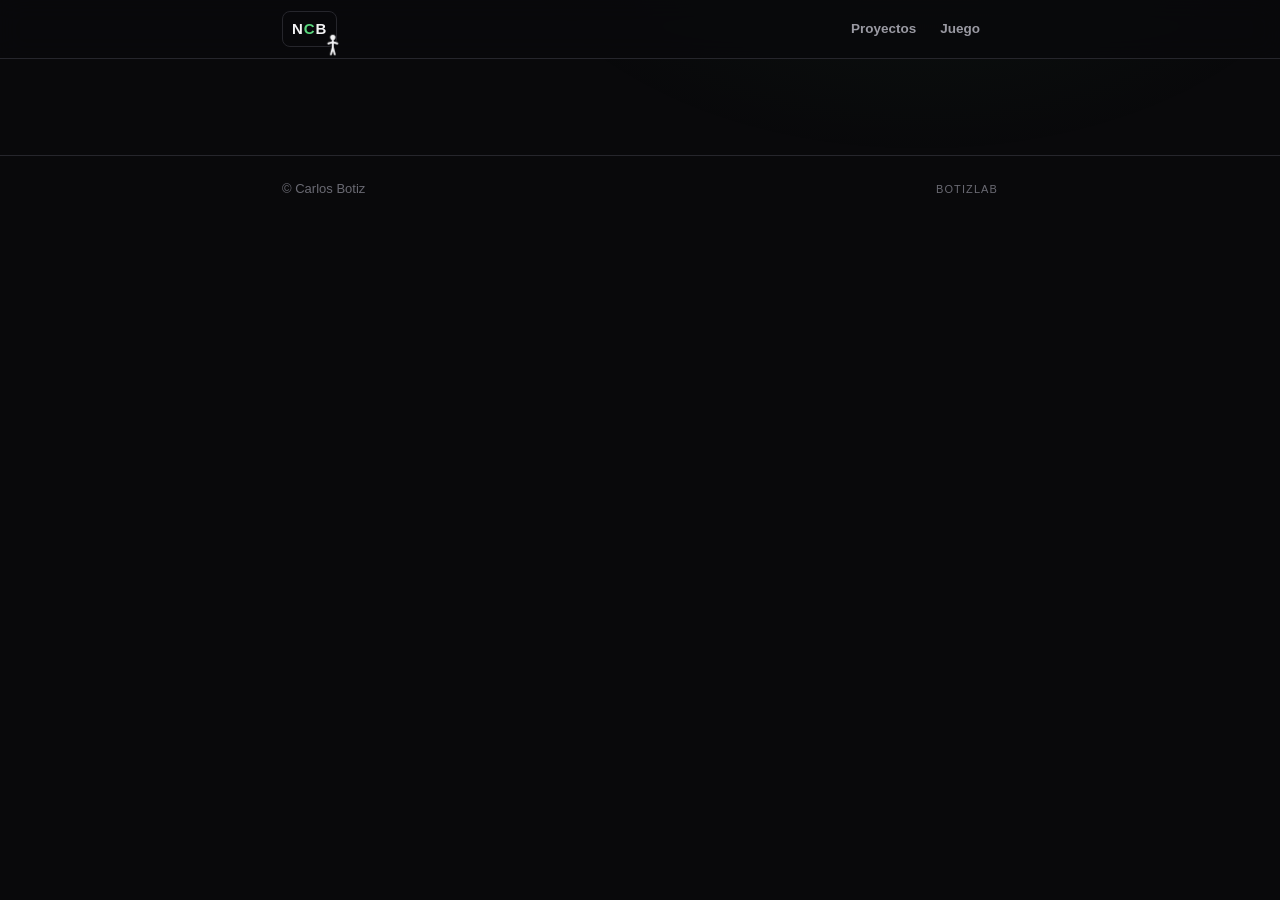
==== commit fa7e646f: "La primera caja deja de estar pegada a la barra Habia 14 px, en escritorio y en movil. La causa: `ma" ====
--- a/cuenta/index.html
+++ b/cuenta/index.html
@@ -7,8 +7,8 @@
   <meta name="description" content="Tu cuenta de GymSpeak: la misma para la app, el juego y la web." />
   <meta name="theme-color" content="#09090b" />
   <link rel="icon" href="../assets/favicon.svg" type="image/svg+xml" />
-  <link rel="stylesheet" href="../css/styles.css?v=13" />
-  <link rel="stylesheet" href="cuenta.css?v=13" />
+  <link rel="stylesheet" href="../css/styles.css?v=14" />
+  <link rel="stylesheet" href="cuenta.css?v=14" />
 </head>
 <body>
 
@@ -186,10 +186,10 @@
     </div>
   </footer>
 
-  <script type="module" src="cuenta-pagina.js?v=13"></script>
+  <script type="module" src="cuenta-pagina.js?v=14"></script>
   <script type="module">
-    import { montarCorredor } from '../js/corredor.js?v=13';
-    import { montarBoton } from '../js/cuenta.js?v=13';
+    import { montarCorredor } from '../js/corredor.js?v=14';
+    import { montarBoton } from '../js/cuenta.js?v=14';
     montarCorredor('.nav-inner');
     montarBoton(document.getElementById('huecoCuenta'), { rutaPerfil: '/cuenta/' });
   </script>
--- a/css/styles.css
+++ b/css/styles.css
@@ -128,7 +128,10 @@
   color: var(--faint); margin: 0 0 16px 4px;
 }
 
-main { padding: 42px 0 20px; }
+/* Va con `main.wrap` y no con `main` a secas: `.wrap` pone `padding: 0 22px`
+   y, siendo una clase, gana al selector de elemento. Por eso la primera caja
+   salia pegada a la barra. */
+main.wrap { padding-top: 56px; padding-bottom: 20px; }
 main section { margin-bottom: 46px; }
 
 
@@ -279,6 +282,7 @@
 /* ─── Estrecho ───────────────────────────────────────────── */
 
 @media (max-width: 620px) {
+  main.wrap { padding-top: 34px; }
   .campos { grid-template-columns: 1fr; }
   .intro { grid-template-columns: 64px 1fr; gap: 16px; }
   .avatar { width: 64px; height: 64px; }
--- a/cuenta/cuenta.css
+++ b/cuenta/cuenta.css
@@ -1,7 +1,8 @@
 /* La página de cuenta. Hereda todo de ../css/styles.css; aquí solo lo suyo. */
 
 .estrecho { max-width: 560px; }
-main.estrecho { padding-top: 40px; }
+main.estrecho { padding-top: 56px; }
+@media (max-width: 620px) { main.estrecho { padding-top: 34px; } }
 
 .cargando { color: var(--faint); text-align: center; padding: 60px 0; font-size: 14px; }
 
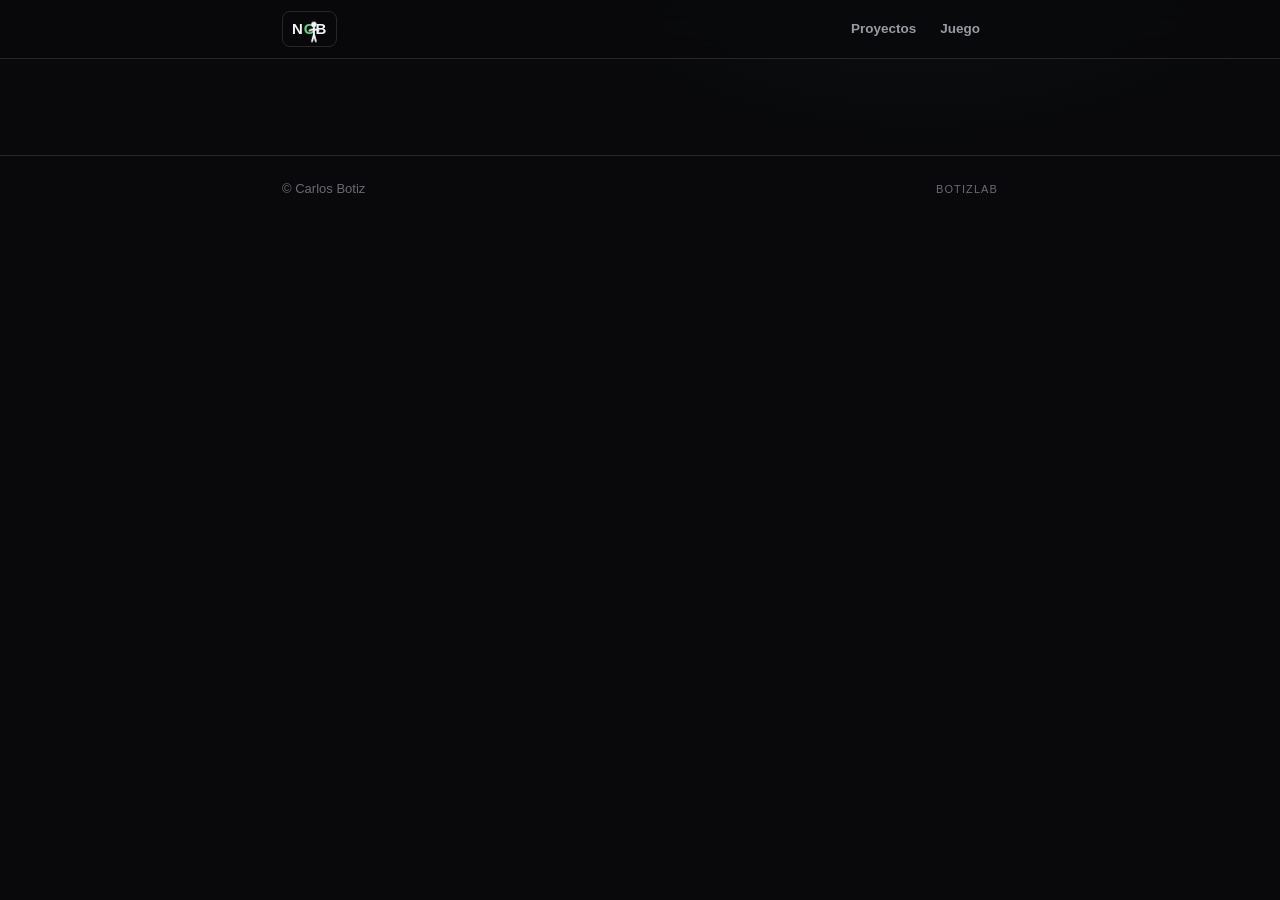
==== commit 143c6429: "El duelo pasa por una sala, y jugar solo deja de mostrar rival El marcador del rival se quedaba pues" ====
--- a/cuenta/index.html
+++ b/cuenta/index.html
@@ -7,8 +7,8 @@
   <meta name="description" content="Tu cuenta de GymSpeak: la misma para la app, el juego y la web." />
   <meta name="theme-color" content="#09090b" />
   <link rel="icon" href="../assets/favicon.svg" type="image/svg+xml" />
-  <link rel="stylesheet" href="../css/styles.css?v=14" />
-  <link rel="stylesheet" href="cuenta.css?v=14" />
+  <link rel="stylesheet" href="../css/styles.css?v=15" />
+  <link rel="stylesheet" href="cuenta.css?v=15" />
 </head>
 <body>
 
@@ -186,10 +186,10 @@
     </div>
   </footer>
 
-  <script type="module" src="cuenta-pagina.js?v=14"></script>
+  <script type="module" src="cuenta-pagina.js?v=15"></script>
   <script type="module">
-    import { montarCorredor } from '../js/corredor.js?v=14';
-    import { montarBoton } from '../js/cuenta.js?v=14';
+    import { montarCorredor } from '../js/corredor.js?v=15';
+    import { montarBoton } from '../js/cuenta.js?v=15';
     montarCorredor('.nav-inner');
     montarBoton(document.getElementById('huecoCuenta'), { rutaPerfil: '/cuenta/' });
   </script>
